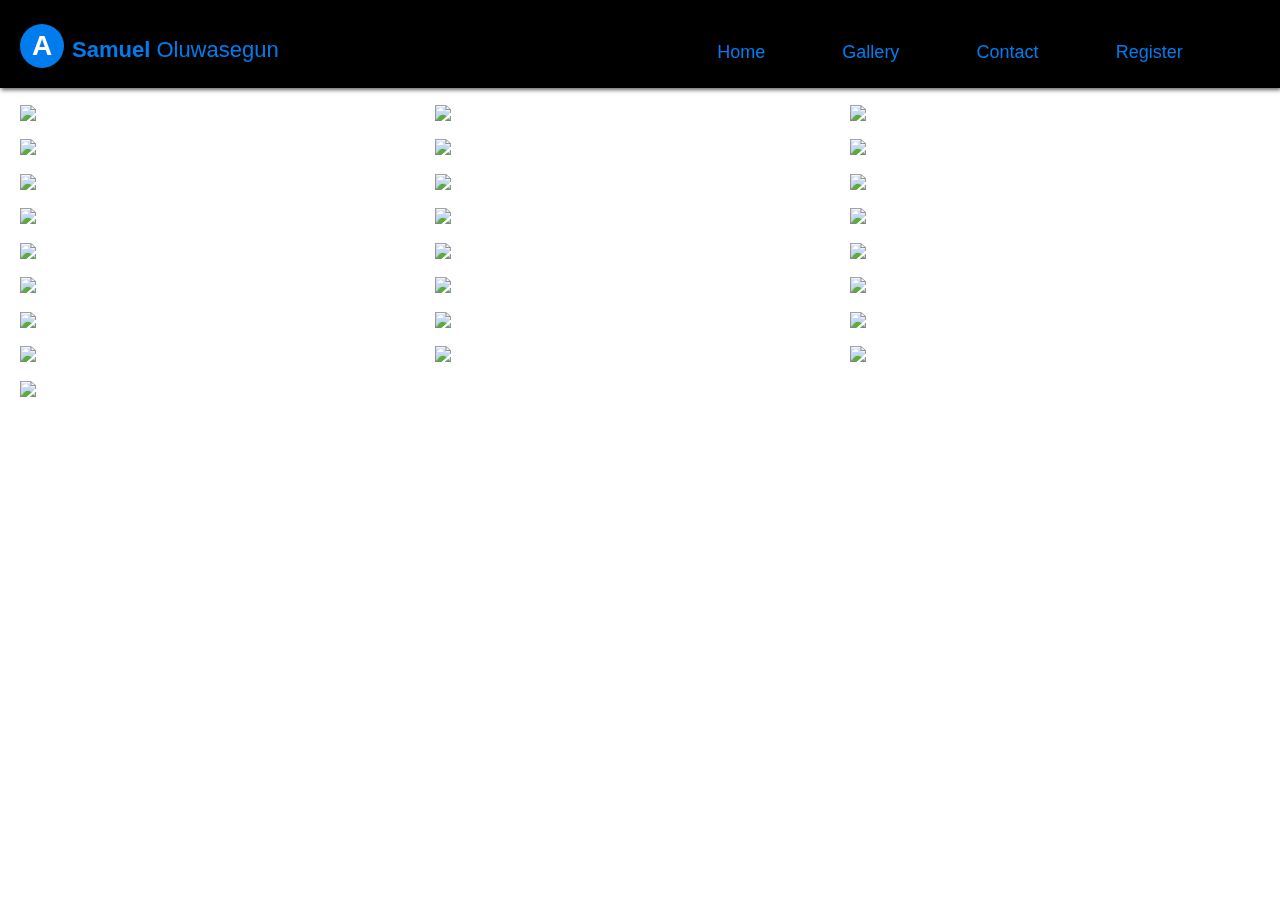
==== gallery.html @ 40f4f449 "adding ass5" ====
<!DOCTYPE html>
<html lang="en">
<head>
    <meta charset="UTF-8">
    <meta name="viewport" content="width=device-width, initial-scale=1.0">
    <link rel="stylesheet" href="assignment5.css" />
    <link
      rel="stylesheet"
      href="https://pro.fontawesome.com/releases/v5.10.0/css/all.css"
      integrity="sha384-AYmEC3Yw5cVb3ZcuHtOA93w35dYTsvhLPVnYs9eStHfGJvOvKxVfELGroGkvsg+p"
      crossorigin="anonymous"
    />
    <title>Document</title>
</head>
<body>
    <header id="site_header" class="header">
        <div class="header-content">
          <!-- Text Logo -->
          <div class="text-logo">
            <a href="assignment5.html">
              <div class="logo-symbol">A</div>
              <div class="logo-text">Samuel <span>Oluwasegun</span></div>
            </a>
          </div>

          <div class="nav">
            <ul class="nav-options">
              <li class="menu-item">
                <a href="assignment5.html">Home</a>
              </li>

              <li class="menu-item">
                <a href="gallery.html">Gallery</a>
              </li>

              <li class="menu-item">
                <a href="contact.html">Contact</a>
              </li>

              <li class="menu-item">
                <a href="register.html">Register</a>
              </li>
            </ul>
          </div>
          <div class="menu-bar">
            <a class="menu-toggle mobile-visible">
              <i class="fa fa-bars"></i>
            </a>
            <ul class="bar-nav">
              <li><a href="assignment5.html">Home</a></li>
              <li><a href="gallery.html">Gallery</a></li>
              <li><a href="contact.html">Contact</a></li>
              <li><a href="register.html">Register</a></li>
            </ul>
          </div>
        </div>
      </header>
    <div class="gallery-main">
        <div>

            <img src="../../Downloads/pexels-allec-gomes-5403482.jpg">
        </div>
        
        <div>

            <img src="../../Downloads/pexels-allec-gomes-5403482.jpg">
        </div>
        
        <div>

            <img src="../../Downloads/pexels-allec-gomes-5403482.jpg">
        </div>
        
        <div>

            <img src="../../Downloads/pexels-allec-gomes-5403482.jpg">
        </div>
        
        <div>

            <img src="../../Downloads/pexels-allec-gomes-5403482.jpg">
        </div>
        
        <div>

            <img src="../../Downloads/pexels-allec-gomes-5403482.jpg">
        </div>
        
        <div>

            <img src="../../Downloads/pexels-allec-gomes-5403482.jpg">
        </div>
        
        <div>

            <img src="../../Downloads/pexels-allec-gomes-5403482.jpg">
        </div>
        
        <div>

            <img src="../../Downloads/pexels-allec-gomes-5403482.jpg">
        </div>
        
        <div>

            <img src="../../Downloads/pexels-allec-gomes-5403482.jpg">
        </div>
        
        <div>

            <img src="../../Downloads/pexels-allec-gomes-5403482.jpg">
        </div>
        
        <div>

            <img src="../../Downloads/pexels-allec-gomes-5403482.jpg">
        </div>
        
        <div>

            <img src="../../Downloads/pexels-allec-gomes-5403482.jpg">
        </div>
        
        <div>

            <img src="../../Downloads/pexels-allec-gomes-5403482.jpg">
        </div>
        
        <div>

            <img src="../../Downloads/pexels-allec-gomes-5403482.jpg">
        </div>
        
        <div>

            <img src="../../Downloads/pexels-allec-gomes-5403482.jpg">
        </div>
        
        <div>

            <img src="../../Downloads/pexels-allec-gomes-5403482.jpg">
        </div>
        
        <div>

            <img src="../../Downloads/pexels-allec-gomes-5403482.jpg">
        </div>
        
        <div>

            <img src="../../Downloads/pexels-allec-gomes-5403482.jpg">
        </div>
        
        <div>

            <img src="../../Downloads/pexels-allec-gomes-5403482.jpg">
        </div>
        
        <div>

            <img src="../../Downloads/pexels-allec-gomes-5403482.jpg">
        </div>
        
        <div>

            <img src="../../Downloads/pexels-allec-gomes-5403482.jpg">
        </div>
        
        <div>

            <img src="../../Downloads/pexels-allec-gomes-5403482.jpg">
        </div>
        
        <div>

            <img src="../../Downloads/pexels-allec-gomes-5403482.jpg">
        </div>
        
        <div>

            <img src="../../Downloads/pexels-allec-gomes-5403482.jpg">
        </div>
        
        <div>

            <img src="../../Downloads/pexels-allec-gomes-5403482.jpg">
        </div>
        
        <div>

            <img src="../../Downloads/pexels-allec-gomes-5403482.jpg">
        </div>
        
        <div>

            <img src="../../Downloads/pexels-allec-gomes-5403482.jpg">
        </div>
        
        <div>

            <img src="../../Downloads/pexels-allec-gomes-5403482.jpg">
        </div>
        
        <div>

            <img src="../../Downloads/pexels-allec-gomes-5403482.jpg">
        </div>
        
        <div>

            <img src="../../Downloads/pexels-allec-gomes-5403482.jpg">
        </div>
        
        <div>

            <img src="../../Downloads/pexels-allec-gomes-5403482.jpg">
        </div>

        <div>

            <img src="../../Downloads/pexels-allec-gomes-5403482.jpg">
        </div>
        
        <div>

            <img src="../../Downloads/pexels-allec-gomes-5403482.jpg">
        </div>
        
        
    </div>
</body>
</html>
---- assignment5.css ----
html,
body,
body div,
span,
object,
iframe,
h1,
h2,
h3,
h4,
h5,
h6,
p,
blockquote,
pre,
abbr,
address,
cite,
code,
del,
dfn,
em,
img,
ins,
kbd,
q,
samp,
small,
strong,
sub,
sup,
var,
b,
i,
dl,
dt,
dd,
ol,
ul,
li,
fieldset,
form,
label,
legend,
table,
caption,
tbody,
tfoot,
thead,
tr,
th,
td,
article,
aside,
figure,
footer,
header,
hgroup,
menu,
nav,
section,
time,
mark,
audio,
video {
  margin: 0;
  padding: 0;
  border: 0;
  box-sizing: border-box;
  outline: 0;
  font-size: 100%;
  vertical-align: baseline;
  background: transparent;
  font-family: "Poppins", Helvetica, sans-serif;
}
body,
p {
  font-family: "Poppins", Helvetica, sans-serif;
  font-size: 14px;
  font-weight: 400;
  font-style: normal;
  line-height: 1.75em;
  color: #666666;
}
ul {
  list-style: none;
}
a {
  text-decoration: none;
  color: black;
}
select option{
  color: #222;
}

.home-page {
  background-color: black;
}

.header-content {
  display: flex;
  width: 100%;
  background-color: black;
  text-align: justify;
  justify-content: space-between;
  padding: 20px 20px 20px 20px;
  margin-bottom: 100px;
  flex-wrap: wrap;
  position: fixed;
  top: 0px;
  z-index: 1;
  box-shadow: 1px 2px 4px;
}
.logo-symbol {
  float: left;
  width: 44px;
  height: 44px;
  line-height: 44px;
  background-color: #007ced;
  border-radius: 100px;
  text-align: center;
  color: #fff;
  font-size: 28px;
  font-weight: 800;
  margin-right: 8px;
  margin-top: 4px;
}
.text-logo {
  width: 50%;
  color: black;
  font-size: 20px;
  justify-content: space-between;
}
.text-logo a {
  display: flex;
  flex-wrap: wrap;
}

.logo-text {
  font-size: 22px;
  line-height: 30px;
  font-weight: 800;
  margin-top: 15px;
  color: #007ced;
}
.logo-text span {
  font-weight: 400;
}
.nav {
  width: 50%;
  position: relative;
  color: #007ced;
  float: right;
}
.nav-options {
  padding-top: 20px;
  float: right;
  color: #007ced;
  justify-content: space-evenly;
  font-size: 18px;
  width: 100%;
  display: flex;
  flex-wrap: wrap;
}
.nav-options a {
  color: #007ced;
  display: flex;
}
.nav-options a:hover {
  color: #fff;
}
.main {
  display: flex;
  width: 100%;
  padding: 0px;
  margin: 0px;
  margin-top: 50px;
  position: relative;
  min-height: 600px;
  height: auto;
  overflow: auto;
}
.content {
 
  width: 40%;
  padding: 20px;
  margin: 0;
  
}
.content-main {
  position: relative;
  overflow: auto;
  height: auto;
  width: 100%;
  padding: 30px;
  margin: 100px 0;
}
.image {
  width: 60%;
  background-image: url(../../Downloads/ales-nesetril-Im7lZjxeLhg-unsplash.jpg);
  background-size: cover;
}
.reg-main{
    position: absolute;
    width: 100%;
}
.con-main{
    position: absolute;
    width: 100%;
    min-height: 800px;
    height: auto;
    background-size: cover;
    background-image: url(../../Downloads/free\ glowing.jpg);


}

.container {
  background-size: cover;
position: absolute  ;
  width: 100%;
  margin: 0;
  background-image: url(../../Downloads/wesson-wang-y0_vFxOHayg-unsplash.jpg);
}

.title {
  text-transform: uppercase;
  display: flex;
  line-height: 50px;
  justify-content: center;
  padding: 170px 0 80px 0;
  width: 100%;
  font-size: 3em;
  color: white;
  text-align: center;
  z-index: 10;
}
.title2 {
  text-transform: uppercase;
  display: flex;
  line-height: 50px;
  justify-content: center;
  width: 100%;
  font-size: 3em;
  padding: 20px 20px;
  color:#007ced;
  text-align: center;
  z-index: 10;
  font-family: "Playfair Display", serif;
}

.form-container {
  display: flex;
  justify-content: center;
  text-align: center;
  color: #fff;
  padding: 20px;

}
textarea {
  height: 100px;
}
form {
  position: relative;
  margin: auto;
  text-align: left;
  color: #fff;
}
.group {
  position: relative;
  margin: 20px 0px;
  color: #fff;
}
.form-input {
  background: none;
  background-color: transparent;
  box-sizing: border-box;
  color: white;
  font-size: 18px;
  padding: 10px 10px 10px 5px;
  display: block;
  width: 100%;
  border: none;
  border-radius: 0;
  border-bottom: 1px solid white;
  margin: 20px 0;
}
.form-input:focus {
  outline: none;
}

input[type="password"] {
  letter-spacing: 0.3em;
}

.form-input-label {
  font-size: 16px;
  font-weight: normal;
  text-transform: capitalize;
  position: absolute;
  top: 20px;
  left: 5px;
}
.gender {
  position: relative;
  padding: 10px 10px 0px 0px;
  top: 13px;
  font-size: 16px;
  font-weight: normal;
}
.submit-button {
  min-width: 165px;
  width: auto;
  padding: 15px;
  letter-spacing: 0.5px;
  line-height: 50px;
  padding: 0 35px 0 35px;
  font-size: 15px;
  border-radius: 25px;
  background-color: white;
  color: #007ced;
  text-transform: uppercase;
  font-family: "Open Sans Condensed";
  font-weight: bolder;
  border: none;
  cursor: pointer;
  margin-top: 12px;
}

.submit-button:hover {
    background-color: #007ced;
    color: white;
    border: 2px solid black;
}
.contact-container {
    text-align: center;
    margin-top: 80px;
}

.contact {
  display: flex;
  text-align: center;
  align-items: center;
  justify-content: center;
}
.contact-main {
  width: auto;
  position: relative;
  height: auto;
  margin-top: 50px;
  padding: 20px;
}
.social {
  display: flex;
  flex-wrap: wrap;
  justify-content: space-evenly;
}
.social a {
  width: 32%;
  padding: 5px;
}
.social i {
  font-size: 30px;
  color: #007ced;
}
.contact-title {
  font-size: 22px;
  font-weight: bold;
  color: white;
  font-family: "Playfair Display", serif;
  overflow: hidden;
}
.contact-subtitle {
  font-size: 18px;
  font-family: "Playfair Display", serif;
  font-style: italic;
  color: #fff;
}
.stack {
  font-size: 22px;
  padding: 10px 0 0 0;
  color: white;
  font-family: "Playfair Display", serif;
}
.content-main p {
  font-size: 20px;
  color: white;
}
.content-main a {
  font-size: 20px;
  color: white;
  text-decoration: #007ced underline;
}
.content-main hr {
  font-size: 20px;
  color: #007ced;
  background-color: #007ced;
  width: 120px;
  float: left;
  border: 1px solid #007ced;
}
.social-media{
  padding: 0;
  margin: 0px;
  
}
.social-media ul{
    display: flex;
    margin: 0px;
    padding: 0px;
    font-size: 40px;
    flex-wrap: wrap;
    width: 100%;
}
.social-media ul li{
  list-style: none;
  padding: 3px;
}
.social-media ul li a{
  position: relative;
  width: 60px;
  height: 60px;
  display: block;
  text-align: center;
  margin: 0 10px;
  border-radius: 50%;
  padding: 6px;
  box-sizing: border-box;
  text-decoration: none;
  box-shadow: inset -9px -9px 18px #ddd, 
  inset 9px 9px 18px #fff;  
  background: linear-gradient(0deg, #ddd, #fff);
  transition: .5s;
}
.social-media ul li a:hover{
  box-shadow: inset -9px -9px 18px #ddd, 
            inset 9px 9px 18px #fff;

}
ul li a .fab{
  width: 100%;
  height: 100%;
  display: block;
  background: linear-gradient(0deg, #fff, #ddd);
  border-radius: 50%;
  line-height: calc(60px - 4px);
  font-size: 24px;
  color: #262626;
  transition: .5s;
}
ul li a .fa{
  width: 100%;
  height: 100%;
  display: block;
  background: #ff0;
  border-radius: 50%;
  line-height: calc(60px - 4px);
  font-size: 24px;
  color: #262626;
  transition: .5s;
}
.social-media .fa-facebook-f:hover{
 
  color: #1877f2;
 
    
    
}

.social-media .fa-linkedin-in:hover{
  
  color: #007bb5;
  
    
}
.social-media .fa-google-plus-g:hover{
  
color: #ea4335;

}
.social-media .fa-github:hover{
color:black ;
    
}
.menu-bar{
  width: 40px;
  height: 40px;
  right: 10px;
  top: 24px;
  padding: 10px;
  color: #007ced;
  position: absolute;
  display: none;

}
.menu-bar i{
  color: #007ced;
  font-size: 25px;
}
.bar-nav{
  margin-right: -30px;
  position: absolute;
  left: -25px;
  display: none;
  
}
.menu-bar:hover .bar-nav{
  display: block;
}
.bar-nav li {
  padding: 10px 0;
  font-size: 18px;
  color: #007ced;
}
.bar-nav li a{
  color: #007ced;
}
.fa-bars{
  color: #007ced;
}
.gallery-main{
  justify-content: center;
  display: grid;
  gap: 3%;
  grid-template-columns: repeat(3,1fr);
  grid-template-rows: auto;
  width: 96%;
  row-gap: 10px;
  height: auto;
  padding: 0 0 0 20px ;
}
.gallery-main img{
  width: 100%;
  height: auto;
  object-fit: cover;
  grid-row: span 2;
  grid-auto-flow: row;
}
@media only screen and (max-width: 750px){
  .nav{
    display: none;
  }
  .menu-bar{
    display: block;
  }
  .image{
    width: 0px;
    display: none;
  }
  .content{
    width: 100%;
  }
}
@media only screen and (max-width: 500px){
  .logo-text{
    display: none;
  }
}
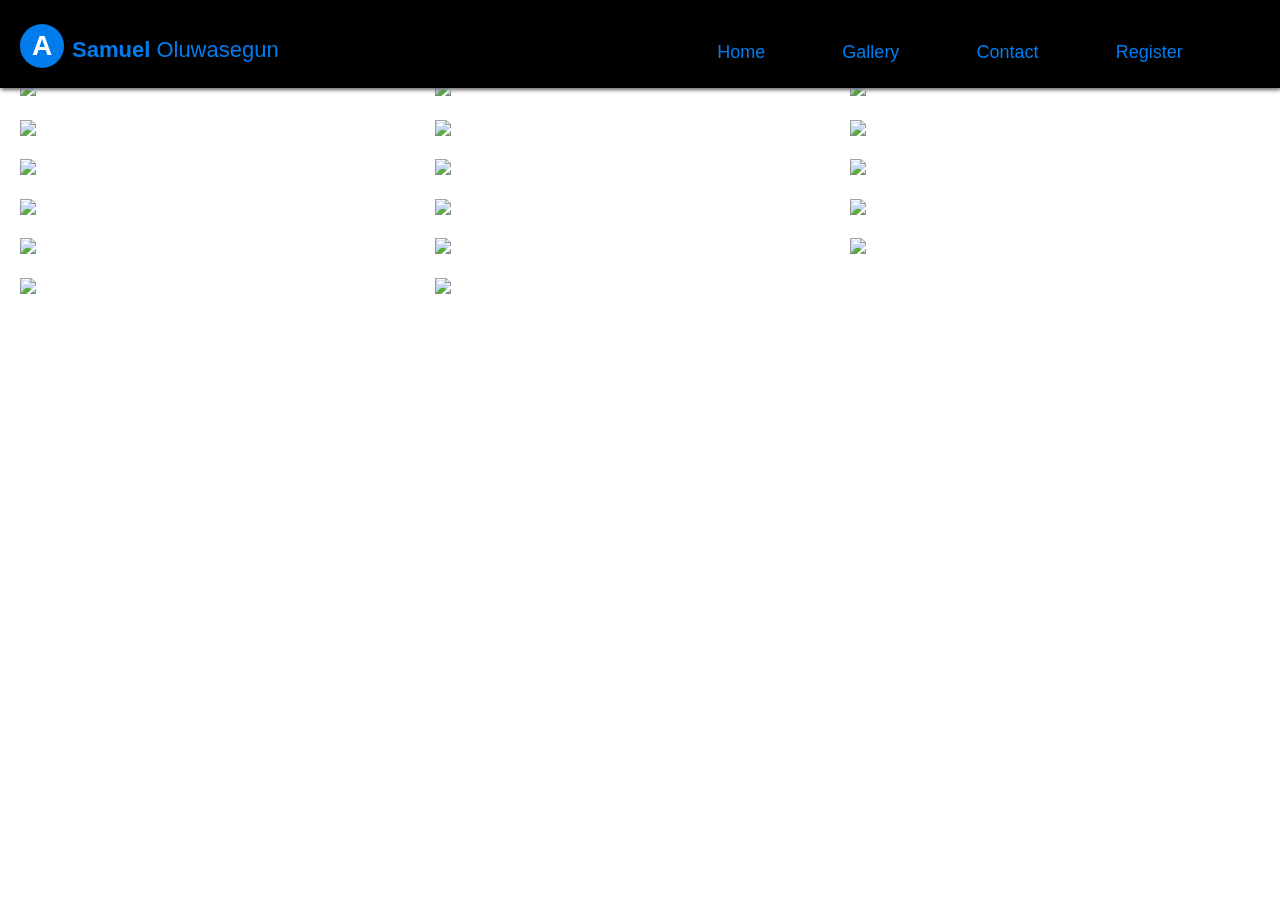
==== commit cf03aa0e: "gallery adding" ====
--- a/gallery.html
+++ b/gallery.html
@@ -1,8 +1,8 @@
 <!DOCTYPE html>
 <html lang="en">
-<head>
-    <meta charset="UTF-8">
-    <meta name="viewport" content="width=device-width, initial-scale=1.0">
+  <head>
+    <meta charset="UTF-8" />
+    <meta name="viewport" content="width=device-width, initial-scale=1.0" />
     <link rel="stylesheet" href="assignment5.css" />
     <link
       rel="stylesheet"
@@ -11,222 +11,304 @@
       crossorigin="anonymous"
     />
     <title>Document</title>
-</head>
-<body>
+  </head>
+  <body>
     <header id="site_header" class="header">
-        <div class="header-content">
-          <!-- Text Logo -->
-          <div class="text-logo">
-            <a href="assignment5.html">
-              <div class="logo-symbol">A</div>
-              <div class="logo-text">Samuel <span>Oluwasegun</span></div>
-            </a>
-          </div>
-
-          <div class="nav">
-            <ul class="nav-options">
-              <li class="menu-item">
-                <a href="assignment5.html">Home</a>
-              </li>
-
-              <li class="menu-item">
-                <a href="gallery.html">Gallery</a>
-              </li>
-
-              <li class="menu-item">
-                <a href="contact.html">Contact</a>
-              </li>
-
-              <li class="menu-item">
-                <a href="register.html">Register</a>
-              </li>
-            </ul>
-          </div>
-          <div class="menu-bar">
-            <a class="menu-toggle mobile-visible">
-              <i class="fa fa-bars"></i>
-            </a>
-            <ul class="bar-nav">
-              <li><a href="assignment5.html">Home</a></li>
-              <li><a href="gallery.html">Gallery</a></li>
-              <li><a href="contact.html">Contact</a></li>
-              <li><a href="register.html">Register</a></li>
-            </ul>
-          </div>
-        </div>
-      </header>
+      <div class="header-content">
+        <!-- Text Logo -->
+        <div class="text-logo">
+          <a href="assignment5.html">
+            <div class="logo-symbol">A</div>
+            <div class="logo-text">Samuel <span>Oluwasegun</span></div>
+          </a>
+        </div>
+
+        <div class="nav">
+          <ul class="nav-options">
+            <li class="menu-item">
+              <a href="assignment5.html">Home</a>
+            </li>
+
+            <li class="menu-item">
+              <a href="gallery.html">Gallery</a>
+            </li>
+
+            <li class="menu-item">
+              <a href="contact.html">Contact</a>
+            </li>
+
+            <li class="menu-item">
+              <a href="register.html">Register</a>
+            </li>
+          </ul>
+        </div>
+        <div class="menu-bar">
+          <a class="menu-toggle mobile-visible">
+            <i class="fa fa-bars"></i>
+          </a>
+          <ul class="bar-nav">
+            <li><a href="assignment5.html">Home</a></li>
+            <li><a href="gallery.html">Gallery</a></li>
+            <li><a href="contact.html">Contact</a></li>
+            <li><a href="register.html">Register</a></li>
+          </ul>
+        </div>
+      </div>
+    </header>
     <div class="gallery-main">
-        <div>
-
-            <img src="../../Downloads/pexels-allec-gomes-5403482.jpg">
-        </div>
-        
-        <div>
-
-            <img src="../../Downloads/pexels-allec-gomes-5403482.jpg">
-        </div>
-        
-        <div>
-
-            <img src="../../Downloads/pexels-allec-gomes-5403482.jpg">
-        </div>
-        
-        <div>
-
-            <img src="../../Downloads/pexels-allec-gomes-5403482.jpg">
-        </div>
-        
-        <div>
-
-            <img src="../../Downloads/pexels-allec-gomes-5403482.jpg">
-        </div>
-        
-        <div>
-
-            <img src="../../Downloads/pexels-allec-gomes-5403482.jpg">
-        </div>
-        
-        <div>
-
-            <img src="../../Downloads/pexels-allec-gomes-5403482.jpg">
-        </div>
-        
-        <div>
-
-            <img src="../../Downloads/pexels-allec-gomes-5403482.jpg">
-        </div>
-        
-        <div>
-
-            <img src="../../Downloads/pexels-allec-gomes-5403482.jpg">
-        </div>
-        
-        <div>
-
-            <img src="../../Downloads/pexels-allec-gomes-5403482.jpg">
-        </div>
-        
-        <div>
-
-            <img src="../../Downloads/pexels-allec-gomes-5403482.jpg">
-        </div>
-        
-        <div>
-
-            <img src="../../Downloads/pexels-allec-gomes-5403482.jpg">
-        </div>
-        
-        <div>
-
-            <img src="../../Downloads/pexels-allec-gomes-5403482.jpg">
-        </div>
-        
-        <div>
-
-            <img src="../../Downloads/pexels-allec-gomes-5403482.jpg">
-        </div>
-        
-        <div>
-
-            <img src="../../Downloads/pexels-allec-gomes-5403482.jpg">
-        </div>
-        
-        <div>
-
-            <img src="../../Downloads/pexels-allec-gomes-5403482.jpg">
-        </div>
-        
-        <div>
-
-            <img src="../../Downloads/pexels-allec-gomes-5403482.jpg">
-        </div>
-        
-        <div>
-
-            <img src="../../Downloads/pexels-allec-gomes-5403482.jpg">
-        </div>
-        
-        <div>
-
-            <img src="../../Downloads/pexels-allec-gomes-5403482.jpg">
-        </div>
-        
-        <div>
-
-            <img src="../../Downloads/pexels-allec-gomes-5403482.jpg">
-        </div>
-        
-        <div>
-
-            <img src="../../Downloads/pexels-allec-gomes-5403482.jpg">
-        </div>
-        
-        <div>
-
-            <img src="../../Downloads/pexels-allec-gomes-5403482.jpg">
-        </div>
-        
-        <div>
-
-            <img src="../../Downloads/pexels-allec-gomes-5403482.jpg">
-        </div>
-        
-        <div>
-
-            <img src="../../Downloads/pexels-allec-gomes-5403482.jpg">
-        </div>
-        
-        <div>
-
-            <img src="../../Downloads/pexels-allec-gomes-5403482.jpg">
-        </div>
-        
-        <div>
-
-            <img src="../../Downloads/pexels-allec-gomes-5403482.jpg">
-        </div>
-        
-        <div>
-
-            <img src="../../Downloads/pexels-allec-gomes-5403482.jpg">
-        </div>
-        
-        <div>
-
-            <img src="../../Downloads/pexels-allec-gomes-5403482.jpg">
-        </div>
-        
-        <div>
-
-            <img src="../../Downloads/pexels-allec-gomes-5403482.jpg">
-        </div>
-        
-        <div>
-
-            <img src="../../Downloads/pexels-allec-gomes-5403482.jpg">
-        </div>
-        
-        <div>
-
-            <img src="../../Downloads/pexels-allec-gomes-5403482.jpg">
-        </div>
-        
-        <div>
-
-            <img src="../../Downloads/pexels-allec-gomes-5403482.jpg">
-        </div>
-
-        <div>
-
-            <img src="../../Downloads/pexels-allec-gomes-5403482.jpg">
-        </div>
-        
-        <div>
-
-            <img src="../../Downloads/pexels-allec-gomes-5403482.jpg">
-        </div>
-        
-        
+      <div class="image-container">
+        <img
+          src="https://images.pexels.com/photos/3369537/pexels-photo-3369537.jpeg?auto=compress&cs=tinysrgb&dpr=1&w=500"
+        />
+        <div class="details">
+          <span>Orange</span> <i class="fa fa-heart"></i>
+          <i class="fa fa-download"></i>
+          <i class="fa fa-plus"></i>
+        </div>
+      </div>
+
+      <div class="image-container">
+        <img
+          src="https://images.pexels.com/photos/4467127/pexels-photo-4467127.jpeg?auto=compress&cs=tinysrgb&dpr=2&h=650&w=940"
+        />
+        <div class="details">
+          <span>Orange</span>
+          <i class="fa fa-heart"></i>
+          <i class="fa fa-download"></i>
+          <i class="fa fa-plus"></i>
+        </div>
+      </div>
+
+      <div class="image-container">
+        <img
+          src="https://images.pexels.com/photos/4725716/pexels-photo-4725716.jpeg?auto=compress&cs=tinysrgb&dpr=2&h=650&w=940"
+        />
+        <div class="details">
+          <span>Orange</span> <i class="fa fa-heart"></i>
+          <i class="fa fa-download"></i>
+          <i class="fa fa-plus"></i>
+        </div>
+      </div>
+
+      <div class="image-container">
+        <img
+          src="https://images.pexels.com/photos/3585648/pexels-photo-3585648.jpeg?auto=compress&cs=tinysrgb&dpr=2&h=650&w=940"
+        />
+        <div class="details">
+          <span>Orange</span> <i class="fa fa-heart"></i>
+          <i class="fa fa-download"></i>
+          <i class="fa fa-plus"></i>
+        </div>
+      </div>
+
+      <div class="image-container">
+        <img
+          src="https://images.pexels.com/photos/4386355/pexels-photo-4386355.jpeg?auto=compress&cs=tinysrgb&dpr=2&h=650&w=940"
+        />
+        <div class="details">
+          <span>Orange</span> <i class="fa fa-heart"></i>
+          <i class="fa fa-download"></i>
+          <i class="fa fa-plus"></i>
+        </div>
+      </div>
+
+      <div class="image-container">
+        <img
+          src="https://images.pexels.com/photos/1691924/pexels-photo-1691924.jpeg?auto=compress&cs=tinysrgb&dpr=1&w=500"
+        />
+        <div class="details">
+          <span>Orange</span> <i class="fa fa-heart"></i>
+          <i class="fa fa-download"></i>
+          <i class="fa fa-plus"></i>
+        </div>
+      </div>
+
+      <div class="image-container">
+        <img
+          src="https://images.pexels.com/photos/2188870/pexels-photo-2188870.png?auto=compress&cs=tinysrgb&dpr=1&w=500"
+        />
+        <div class="details">
+          <span>Orange</span> <i class="fa fa-heart"></i>
+          <i class="fa fa-download"></i>
+          <i class="fa fa-plus"></i>
+        </div>
+      </div>
+
+      <div class="image-container">
+        <img
+          src="https://images.pexels.com/photos/5274440/pexels-photo-5274440.jpeg?auto=compress&cs=tinysrgb&dpr=1&w=500"
+        />
+        <div class="details">
+          <span>Orange</span> <i class="fa fa-heart"></i>
+          <i class="fa fa-download"></i>
+          <i class="fa fa-plus"></i>
+        </div>
+      </div>
+
+      <div class="image-container">
+        <img
+          src="https://images.pexels.com/photos/4817118/pexels-photo-4817118.jpeg?auto=compress&cs=tinysrgb&dpr=1&w=500"
+        />
+        <div class="details">
+          <span>Orange</span> <i class="fa fa-heart"></i>
+          <i class="fa fa-download"></i>
+          <i class="fa fa-plus"></i>
+        </div>
+      </div>
+
+      <div class="image-container">
+        <img
+          src="https://images.pexels.com/photos/5202026/pexels-photo-5202026.jpeg?auto=compress&cs=tinysrgb&dpr=1&w=500"
+        />
+        <div class="details">
+          <span>Orange</span> <i class="fa fa-heart"></i>
+          <i class="fa fa-download"></i>
+          <i class="fa fa-plus"></i>
+        </div>
+      </div>
+
+      <div class="image-container">
+        <img
+          src="https://images.pexels.com/photos/4073072/pexels-photo-4073072.jpeg?auto=compress&cs=tinysrgb&dpr=1&w=500"
+        />
+        <div class="details">
+          <span>Orange</span> <i class="fa fa-heart"></i>
+          <i class="fa fa-download"></i>
+          <i class="fa fa-plus"></i>
+        </div>
+      </div>
+
+      <div class="image-container">
+        <img
+          src="https://images.pexels.com/photos/3464543/pexels-photo-3464543.jpeg?auto=compress&cs=tinysrgb&dpr=1&w=500"
+        />
+        <div class="details">
+          <span>Orange</span> <i class="fa fa-heart"></i>
+          <i class="fa fa-download"></i>
+          <i class="fa fa-plus"></i>
+        </div>
+      </div>
+
+      <div class="image-container">
+        <img
+          src="https://images.pexels.com/photos/4073072/pexels-photo-4073072.jpeg?auto=compress&cs=tinysrgb&dpr=1&w=500"
+        />
+        <div class="details">
+          <span>Orange</span> <i class="fa fa-heart"></i>
+          <i class="fa fa-download"></i>
+          <i class="fa fa-plus"></i>
+        </div>
+      </div>
+
+      <div class="image-container">
+        <img
+          src="https://images.pexels.com/photos/5419093/pexels-photo-5419093.jpeg?auto=compress&cs=tinysrgb&dpr=1&w=500"
+        />
+        <div class="details">
+          <span>Orange</span> <i class="fa fa-heart"></i>
+          <i class="fa fa-download"></i>
+          <i class="fa fa-plus"></i>
+        </div>
+      </div>
+
+      <div class="image-container">
+        <img
+          src="https://images.pexels.com/photos/5085245/pexels-photo-5085245.jpeg?auto=compress&cs=tinysrgb&dpr=1&w=500"
+        />
+        <div class="details">
+          <span>Orange</span> <i class="fa fa-heart"></i>
+          <i class="fa fa-download"></i>
+          <i class="fa fa-plus"></i>
+        </div>
+      </div>
+
+      <div class="image-container">
+        <img
+          src="https://images.pexels.com/photos/4538783/pexels-photo-4538783.jpeg?auto=compress&cs=tinysrgb&dpr=1&w=500"
+        />
+        <div class="details">
+          <span>Orange</span> <i class="fa fa-heart"></i>
+          <i class="fa fa-download"></i>
+          <i class="fa fa-plus"></i>
+        </div>
+      </div>
+
+      <div class="image-container">
+        <img
+          src="https://images.pexels.com/photos/5381386/pexels-photo-5381386.jpeg?auto=compress&cs=tinysrgb&dpr=1&w=500"
+        />
+        <div class="details">
+          <span>Orange</span> <i class="fa fa-heart"></i>
+          <i class="fa fa-download"></i>
+          <i class="fa fa-plus"></i>
+        </div>
+      </div>
+
+      <div class="image-container">
+        <img
+          src="https://images.pexels.com/photos/3916019/pexels-photo-3916019.jpeg?auto=compress&cs=tinysrgb&dpr=1&w=500"
+        />
+        <div class="details">
+          <span>Orange</span> <i class="fa fa-heart"></i>
+          <i class="fa fa-download"></i>
+          <i class="fa fa-plus"></i>
+        </div>
+      </div>
+
+      <div class="image-container">
+        <img
+          src="https://images.pexels.com/photos/5429051/pexels-photo-5429051.png?auto=compress&cs=tinysrgb&dpr=1&w=500"
+        />
+        <div class="details">
+          <span>Orange</span> <i class="fa fa-heart"></i>
+          <i class="fa fa-download"></i>
+          <i class="fa fa-plus"></i>
+        </div>
+      </div>
+
+      <div class="image-container">
+        <img
+          src="https://images.pexels.com/photos/4392858/pexels-photo-4392858.jpeg?auto=compress&cs=tinysrgb&dpr=1&w=500"
+        />
+        <div class="details">
+          <span>Orange</span> <i class="fa fa-heart"></i>
+          <i class="fa fa-download"></i>
+          <i class="fa fa-plus"></i>
+        </div>
+      </div>
+
+      <div class="image-container">
+        <img
+          src="https://images.pexels.com/photos/5255999/pexels-photo-5255999.jpeg?auto=compress&cs=tinysrgb&dpr=1&w=500"
+        />
+        <div class="details">
+          <span>Orange</span> <i class="fa fa-heart"></i>
+          <i class="fa fa-download"></i>
+          <i class="fa fa-plus"></i>
+        </div>
+      </div>
+
+      <div class="image-container">
+        <img
+          src="https://images.pexels.com/photos/1070901/pexels-photo-1070901.jpeg?auto=compress&cs=tinysrgb&dpr=1&w=500"
+        />
+        <div class="details">
+          <span>Orange</span> <i class="fa fa-heart"></i>
+          <i class="fa fa-download"></i>
+          <i class="fa fa-plus"></i>
+        </div>
+      </div>
+
+      <div class="image-container">
+        <img
+          src="https://images.pexels.com/photos/4195590/pexels-photo-4195590.jpeg?auto=compress&cs=tinysrgb&dpr=1&w=500"
+        />
+        <div class="details">
+          <span>Orange</span> <i class="fa fa-heart"></i>
+          <i class="fa fa-download"></i>
+          <i class="fa fa-plus"></i>
+        </div>
+      </div>
     </div>
-</body>
-</html>+  </body>
+</html>
--- a/assignment5.css
+++ b/assignment5.css
@@ -525,7 +525,7 @@
   grid-template-columns: repeat(3,1fr);
   grid-template-rows: auto;
   width: 96%;
-  row-gap: 10px;
+  row-gap: 15px;
   height: auto;
   padding: 0 0 0 20px ;
 }
@@ -535,7 +535,53 @@
   object-fit: cover;
   grid-row: span 2;
   grid-auto-flow: row;
-}
+
+}
+.image-container:hover img{
+  opacity: 0.3;
+}
+.image-container:hover .details{
+  display: block;
+}
+.gallery-main div{
+  width: auto;
+  height: auto;
+  position: relative;
+}
+.details{
+  width: 100%;
+  padding: 20px;
+  color: #262626;
+  background: transparent;
+  z-index: 10;
+  font-size: 20px;
+  margin-top: -80px;
+  display: none ;
+
+}
+.details .fa-heart{
+  color: #262626;
+  font-size: 20px;
+  width: 20%;
+  padding: 10px;
+}
+.details .fa-download{
+  color: #262626;
+  font-size: 20px;
+  width: 20%;
+  padding: 10px;
+}
+.details .fa-plus{
+  color: #262626;
+  font-size: 20px;
+  width: 20%;
+  padding: 10px;
+}
+.details span{
+  width: 40%;
+  padding: 10px;
+}
+
 @media only screen and (max-width: 750px){
   .nav{
     display: none;
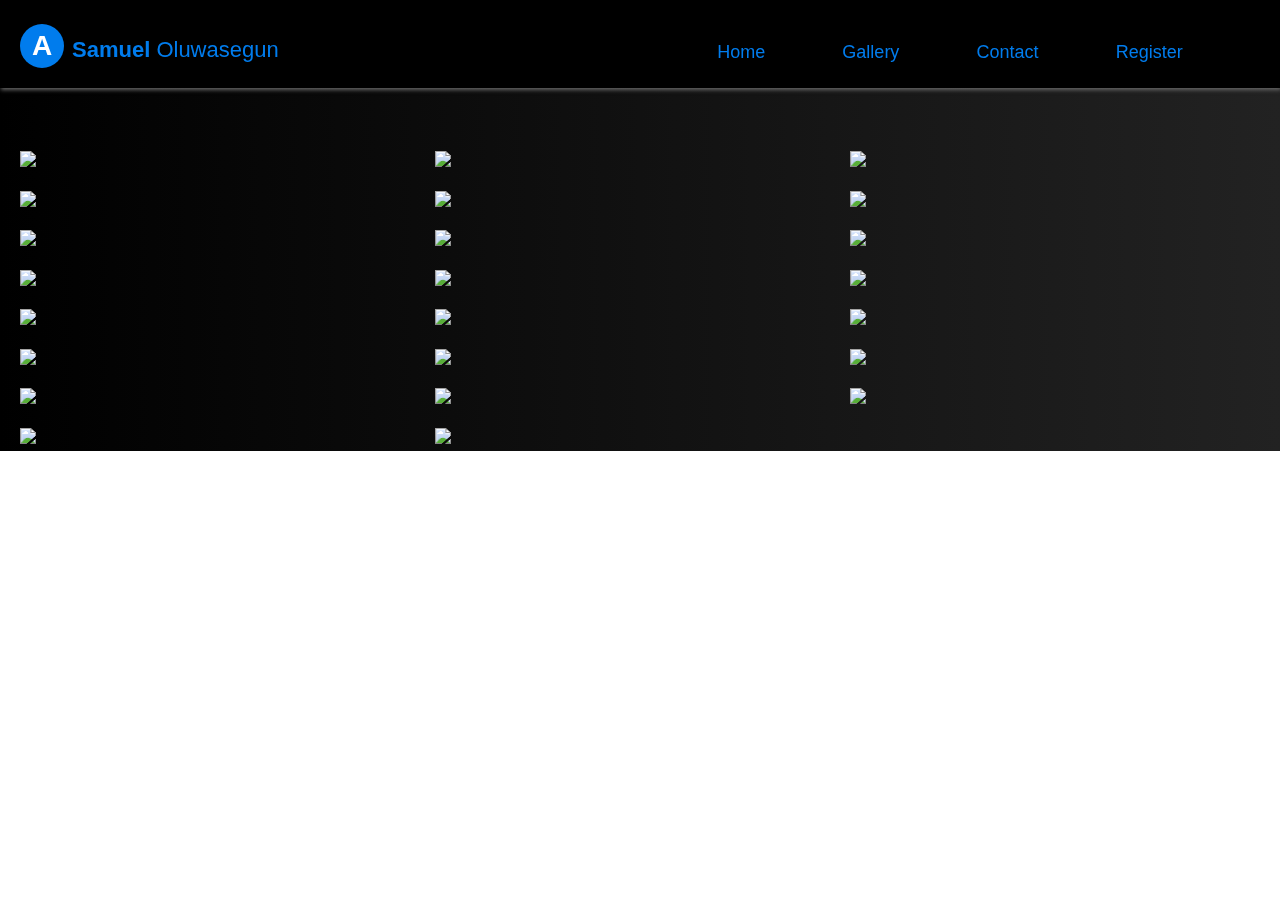
==== commit 6baa4edc: "gallery adding" ====
--- a/gallery.html
+++ b/gallery.html
@@ -13,6 +13,7 @@
     <title>Document</title>
   </head>
   <body>
+    <div class="gallery-page">
     <header id="site_header" class="header">
       <div class="header-content">
         <!-- Text Logo -->
@@ -310,5 +311,6 @@
         </div>
       </div>
     </div>
+  </div>
   </body>
 </html>
--- a/assignment5.css
+++ b/assignment5.css
@@ -197,8 +197,9 @@
 }
 .image {
   width: 60%;
-  background-image: url(../../Downloads/ales-nesetril-Im7lZjxeLhg-unsplash.jpg);
+  background-image: url("https://i0.wp.com/edusimba.com/wp-content/uploads/2019/12/ales-nesetril-Im7lZjxeLhg-unsplash-scaled.jpg?ssl=1");
   background-size: cover;
+  
 }
 .reg-main{
     position: absolute;
@@ -210,7 +211,7 @@
     min-height: 800px;
     height: auto;
     background-size: cover;
-    background-image: url(../../Downloads/free\ glowing.jpg);
+    background-image: url("https://encrypted-tbn0.gstatic.com/images?q=tbn%3AANd9GcQlkk9MRq29LD8RKL6-Yf2DSkZHlKa2nKNoNA&usqp=CAU");
 
 
 }
@@ -220,7 +221,7 @@
 position: absolute  ;
   width: 100%;
   margin: 0;
-  background-image: url(../../Downloads/wesson-wang-y0_vFxOHayg-unsplash.jpg);
+  background-image: url("https://www.bitcity.it/immagini/2020/02/wesson-wang-y0-vfxohayg-unsplash-1.jpg");
 }
 
 .title {
@@ -518,6 +519,12 @@
 .fa-bars{
   color: #007ced;
 }
+.gallery-page{
+  background-image: linear-gradient(to right, black, #222);
+  position: absolute;
+  width: 100%;
+  height: auto;
+}
 .gallery-main{
   justify-content: center;
   display: grid;
@@ -525,16 +532,16 @@
   grid-template-columns: repeat(3,1fr);
   grid-template-rows: auto;
   width: 96%;
+  object-fit: cover;
   row-gap: 15px;
   height: auto;
   padding: 0 0 0 20px ;
+  margin-top: 150px;
 }
 .gallery-main img{
   width: 100%;
   height: auto;
-  object-fit: cover;
-  grid-row: span 2;
-  grid-auto-flow: row;
+  object-fit: cover;  
 
 }
 .image-container:hover img{
@@ -551,7 +558,7 @@
 .details{
   width: 100%;
   padding: 20px;
-  color: #262626;
+  color: #fff;
   background: transparent;
   z-index: 10;
   font-size: 20px;
@@ -560,19 +567,19 @@
 
 }
 .details .fa-heart{
-  color: #262626;
+  color: #fff;
   font-size: 20px;
   width: 20%;
   padding: 10px;
 }
 .details .fa-download{
-  color: #262626;
+  color: #fff;
   font-size: 20px;
   width: 20%;
   padding: 10px;
 }
 .details .fa-plus{
-  color: #262626;
+  color: #fff;
   font-size: 20px;
   width: 20%;
   padding: 10px;
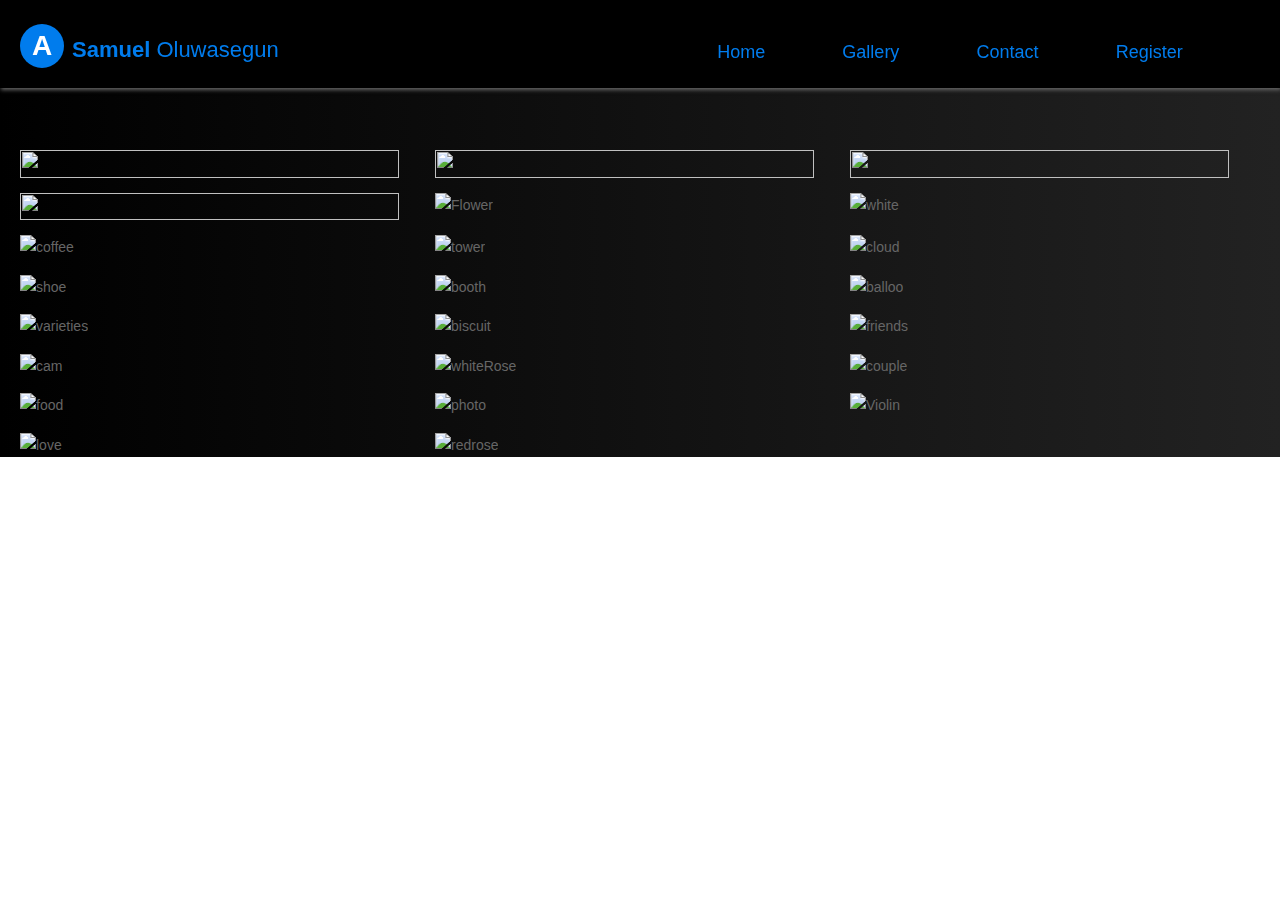
==== commit 9398346d: "gallery adding" ====
--- a/gallery.html
+++ b/gallery.html
@@ -59,253 +59,272 @@
     <div class="gallery-main">
       <div class="image-container">
         <img
-          src="https://images.pexels.com/photos/3369537/pexels-photo-3369537.jpeg?auto=compress&cs=tinysrgb&dpr=1&w=500"
-        />
-        <div class="details">
-          <span>Orange</span> <i class="fa fa-heart"></i>
-          <i class="fa fa-download"></i>
-          <i class="fa fa-plus"></i>
-        </div>
-      </div>
-
+        src="https://images.pexels.com/photos/3369537/pexels-photo-3369537.jpeg?auto=compress&cs=tinysrgb&dpr=1&w=500"
+        />
+        <div class="details">
+          <span>Architeture</span> <i class="fa fa-heart"></i>
+          <i class="fa fa-download"></i>
+          <i class="fa fa-plus"></i>
+        </div>
+      </div>
+      
+      <div class="image-container">
+        <img
+          src="https://images.pexels.com/photos/4073072/pexels-photo-4073072.jpeg?auto=compress&cs=tinysrgb&dpr=1&w=500"
+        />
+        <div class="details">
+          <span>Camera</span> <i class="fa fa-heart"></i>
+          <i class="fa fa-download"></i>
+          <i class="fa fa-plus"></i>
+        </div>
+      </div>  
       <div class="image-container">
         <img
           src="https://images.pexels.com/photos/4467127/pexels-photo-4467127.jpeg?auto=compress&cs=tinysrgb&dpr=2&h=650&w=940"
         />
         <div class="details">
-          <span>Orange</span>
+          <span>Rose</span>
           <i class="fa fa-heart"></i>
           <i class="fa fa-download"></i>
           <i class="fa fa-plus"></i>
         </div>
       </div>
-
-      <div class="image-container">
-        <img
-          src="https://images.pexels.com/photos/4725716/pexels-photo-4725716.jpeg?auto=compress&cs=tinysrgb&dpr=2&h=650&w=940"
-        />
-        <div class="details">
-          <span>Orange</span> <i class="fa fa-heart"></i>
-          <i class="fa fa-download"></i>
-          <i class="fa fa-plus"></i>
-        </div>
-      </div>
-
-      <div class="image-container">
-        <img
+      
+      <div class="image-container">
+        <img
+        src="https://images.pexels.com/photos/4725716/pexels-photo-4725716.jpeg?auto=compress&cs=tinysrgb&dpr=2&h=650&w=940"
+        />
+        <div class="details">
+          <span>Ice-Cream</span> <i class="fa fa-heart"></i>
+          <i class="fa fa-download"></i>
+          <i class="fa fa-plus"></i>
+        </div>
+      </div>
+
+      <div class="image-container">
+        <img
+        alt="Flower"
           src="https://images.pexels.com/photos/3585648/pexels-photo-3585648.jpeg?auto=compress&cs=tinysrgb&dpr=2&h=650&w=940"
         />
         <div class="details">
-          <span>Orange</span> <i class="fa fa-heart"></i>
-          <i class="fa fa-download"></i>
-          <i class="fa fa-plus"></i>
-        </div>
-      </div>
-
-      <div class="image-container">
-        <img
+          <span>Flower</span> <i class="fa fa-heart"></i>
+          <i class="fa fa-download"></i>
+          <i class="fa fa-plus"></i>
+        </div>
+      </div>
+
+      <div class="image-container">
+        <img
+        alt="white"
           src="https://images.pexels.com/photos/4386355/pexels-photo-4386355.jpeg?auto=compress&cs=tinysrgb&dpr=2&h=650&w=940"
         />
         <div class="details">
-          <span>Orange</span> <i class="fa fa-heart"></i>
-          <i class="fa fa-download"></i>
-          <i class="fa fa-plus"></i>
-        </div>
-      </div>
-
-      <div class="image-container">
-        <img
+          <span>White</span> <i class="fa fa-heart"></i>
+          <i class="fa fa-download"></i>
+          <i class="fa fa-plus"></i>
+        </div>
+      </div>
+
+      <div class="image-container">
+        <img
+        alt="coffee"
           src="https://images.pexels.com/photos/1691924/pexels-photo-1691924.jpeg?auto=compress&cs=tinysrgb&dpr=1&w=500"
         />
         <div class="details">
-          <span>Orange</span> <i class="fa fa-heart"></i>
-          <i class="fa fa-download"></i>
-          <i class="fa fa-plus"></i>
-        </div>
-      </div>
-
-      <div class="image-container">
-        <img
+          <span>Coffee</span> <i class="fa fa-heart"></i>
+          <i class="fa fa-download"></i>
+          <i class="fa fa-plus"></i>
+        </div>
+      </div>
+
+      <div class="image-container">
+        <img
+        alt="tower"
           src="https://images.pexels.com/photos/2188870/pexels-photo-2188870.png?auto=compress&cs=tinysrgb&dpr=1&w=500"
         />
         <div class="details">
-          <span>Orange</span> <i class="fa fa-heart"></i>
-          <i class="fa fa-download"></i>
-          <i class="fa fa-plus"></i>
-        </div>
-      </div>
-
-      <div class="image-container">
-        <img
+          <span>Tower</span> <i class="fa fa-heart"></i>
+          <i class="fa fa-download"></i>
+          <i class="fa fa-plus"></i>
+        </div>
+      </div>
+
+      <div class="image-container">
+        <img
+        alt="cloud"
           src="https://images.pexels.com/photos/5274440/pexels-photo-5274440.jpeg?auto=compress&cs=tinysrgb&dpr=1&w=500"
         />
         <div class="details">
-          <span>Orange</span> <i class="fa fa-heart"></i>
-          <i class="fa fa-download"></i>
-          <i class="fa fa-plus"></i>
-        </div>
-      </div>
-
-      <div class="image-container">
-        <img
+          <span>cloud</span> <i class="fa fa-heart"></i>
+          <i class="fa fa-download"></i>
+          <i class="fa fa-plus"></i>
+        </div>
+      </div>
+
+      <div class="image-container">
+        <img
+        alt="shoe"
           src="https://images.pexels.com/photos/4817118/pexels-photo-4817118.jpeg?auto=compress&cs=tinysrgb&dpr=1&w=500"
         />
         <div class="details">
-          <span>Orange</span> <i class="fa fa-heart"></i>
-          <i class="fa fa-download"></i>
-          <i class="fa fa-plus"></i>
-        </div>
-      </div>
-
-      <div class="image-container">
-        <img
+          <span>Shoe</span> <i class="fa fa-heart"></i>
+          <i class="fa fa-download"></i>
+          <i class="fa fa-plus"></i>
+        </div>
+      </div>
+
+      <div class="image-container">
+        <img
+        alt="booth"
           src="https://images.pexels.com/photos/5202026/pexels-photo-5202026.jpeg?auto=compress&cs=tinysrgb&dpr=1&w=500"
         />
         <div class="details">
-          <span>Orange</span> <i class="fa fa-heart"></i>
-          <i class="fa fa-download"></i>
-          <i class="fa fa-plus"></i>
-        </div>
-      </div>
-
-      <div class="image-container">
-        <img
+          <span>Booth</span> <i class="fa fa-heart"></i>
+          <i class="fa fa-download"></i>
+          <i class="fa fa-plus"></i>
+        </div>
+      </div>
+
+
+      <div class="image-container">
+        <img
+        alt="balloo"
+          src="https://images.pexels.com/photos/3464543/pexels-photo-3464543.jpeg?auto=compress&cs=tinysrgb&dpr=1&w=500"
+        />
+        <div class="details">
+          <span>Balloo</span> <i class="fa fa-heart"></i>
+          <i class="fa fa-download"></i>
+          <i class="fa fa-plus"></i>
+        </div>
+      </div>
+
+      <div class="image-container">
+        <img
+        alt="varieties"
           src="https://images.pexels.com/photos/4073072/pexels-photo-4073072.jpeg?auto=compress&cs=tinysrgb&dpr=1&w=500"
         />
         <div class="details">
-          <span>Orange</span> <i class="fa fa-heart"></i>
-          <i class="fa fa-download"></i>
-          <i class="fa fa-plus"></i>
-        </div>
-      </div>
-
-      <div class="image-container">
-        <img
-          src="https://images.pexels.com/photos/3464543/pexels-photo-3464543.jpeg?auto=compress&cs=tinysrgb&dpr=1&w=500"
-        />
-        <div class="details">
-          <span>Orange</span> <i class="fa fa-heart"></i>
-          <i class="fa fa-download"></i>
-          <i class="fa fa-plus"></i>
-        </div>
-      </div>
-
-      <div class="image-container">
-        <img
-          src="https://images.pexels.com/photos/4073072/pexels-photo-4073072.jpeg?auto=compress&cs=tinysrgb&dpr=1&w=500"
-        />
-        <div class="details">
-          <span>Orange</span> <i class="fa fa-heart"></i>
-          <i class="fa fa-download"></i>
-          <i class="fa fa-plus"></i>
-        </div>
-      </div>
-
-      <div class="image-container">
-        <img
+          <span>Varieties</span> <i class="fa fa-heart"></i>
+          <i class="fa fa-download"></i>
+          <i class="fa fa-plus"></i>
+        </div>
+      </div>
+
+      <div class="image-container">
+        <img
+        alt="biscuit"
           src="https://images.pexels.com/photos/5419093/pexels-photo-5419093.jpeg?auto=compress&cs=tinysrgb&dpr=1&w=500"
         />
         <div class="details">
-          <span>Orange</span> <i class="fa fa-heart"></i>
-          <i class="fa fa-download"></i>
-          <i class="fa fa-plus"></i>
-        </div>
-      </div>
-
-      <div class="image-container">
-        <img
+          <span>Buscuit</span> <i class="fa fa-heart"></i>
+          <i class="fa fa-download"></i>
+          <i class="fa fa-plus"></i>
+        </div>
+      </div>
+
+      <div class="image-container">
+        <img
+        alt="friends"
           src="https://images.pexels.com/photos/5085245/pexels-photo-5085245.jpeg?auto=compress&cs=tinysrgb&dpr=1&w=500"
         />
         <div class="details">
-          <span>Orange</span> <i class="fa fa-heart"></i>
-          <i class="fa fa-download"></i>
-          <i class="fa fa-plus"></i>
-        </div>
-      </div>
-
-      <div class="image-container">
-        <img
+          <span>Friends</span> <i class="fa fa-heart"></i>
+          <i class="fa fa-download"></i>
+          <i class="fa fa-plus"></i>
+        </div>
+      </div>
+
+      <div class="image-container">
+        <img
+        alt="cam"
           src="https://images.pexels.com/photos/4538783/pexels-photo-4538783.jpeg?auto=compress&cs=tinysrgb&dpr=1&w=500"
         />
         <div class="details">
-          <span>Orange</span> <i class="fa fa-heart"></i>
-          <i class="fa fa-download"></i>
-          <i class="fa fa-plus"></i>
-        </div>
-      </div>
-
-      <div class="image-container">
-        <img
+          <span>Camera2</span> <i class="fa fa-heart"></i>
+          <i class="fa fa-download"></i>
+          <i class="fa fa-plus"></i>
+        </div>
+      </div>
+
+      <div class="image-container">
+        <img
+        alt="whiteRose"
           src="https://images.pexels.com/photos/5381386/pexels-photo-5381386.jpeg?auto=compress&cs=tinysrgb&dpr=1&w=500"
         />
         <div class="details">
-          <span>Orange</span> <i class="fa fa-heart"></i>
-          <i class="fa fa-download"></i>
-          <i class="fa fa-plus"></i>
-        </div>
-      </div>
-
-      <div class="image-container">
-        <img
+          <span>White Rose</span> <i class="fa fa-heart"></i>
+          <i class="fa fa-download"></i>
+          <i class="fa fa-plus"></i>
+        </div>
+      </div>
+
+      <div class="image-container">
+        <img
+        alt="couple"
           src="https://images.pexels.com/photos/3916019/pexels-photo-3916019.jpeg?auto=compress&cs=tinysrgb&dpr=1&w=500"
         />
         <div class="details">
-          <span>Orange</span> <i class="fa fa-heart"></i>
-          <i class="fa fa-download"></i>
-          <i class="fa fa-plus"></i>
-        </div>
-      </div>
-
-      <div class="image-container">
-        <img
+          <span>Couple</span> <i class="fa fa-heart"></i>
+          <i class="fa fa-download"></i>
+          <i class="fa fa-plus"></i>
+        </div>
+      </div>
+
+      <div class="image-container">
+        <img
+        alt="food"
           src="https://images.pexels.com/photos/5429051/pexels-photo-5429051.png?auto=compress&cs=tinysrgb&dpr=1&w=500"
         />
         <div class="details">
-          <span>Orange</span> <i class="fa fa-heart"></i>
-          <i class="fa fa-download"></i>
-          <i class="fa fa-plus"></i>
-        </div>
-      </div>
-
-      <div class="image-container">
-        <img
+          <span>Food</span> <i class="fa fa-heart"></i>
+          <i class="fa fa-download"></i>
+          <i class="fa fa-plus"></i>
+        </div>
+      </div>
+
+      <div class="image-container">
+        <img
+        alt="photo"
           src="https://images.pexels.com/photos/4392858/pexels-photo-4392858.jpeg?auto=compress&cs=tinysrgb&dpr=1&w=500"
         />
         <div class="details">
-          <span>Orange</span> <i class="fa fa-heart"></i>
-          <i class="fa fa-download"></i>
-          <i class="fa fa-plus"></i>
-        </div>
-      </div>
-
-      <div class="image-container">
-        <img
+          <span>Photographer</span> <i class="fa fa-heart"></i>
+          <i class="fa fa-download"></i>
+          <i class="fa fa-plus"></i>
+        </div>
+      </div>
+
+      <div class="image-container">
+        <img
+        alt="Violin"
           src="https://images.pexels.com/photos/5255999/pexels-photo-5255999.jpeg?auto=compress&cs=tinysrgb&dpr=1&w=500"
         />
         <div class="details">
-          <span>Orange</span> <i class="fa fa-heart"></i>
-          <i class="fa fa-download"></i>
-          <i class="fa fa-plus"></i>
-        </div>
-      </div>
-
-      <div class="image-container">
-        <img
+          <span>Violin</span> <i class="fa fa-heart"></i>
+          <i class="fa fa-download"></i>
+          <i class="fa fa-plus"></i>
+        </div>
+      </div>
+
+      <div class="image-container">
+        <img
+        alt="love"
           src="https://images.pexels.com/photos/1070901/pexels-photo-1070901.jpeg?auto=compress&cs=tinysrgb&dpr=1&w=500"
         />
         <div class="details">
-          <span>Orange</span> <i class="fa fa-heart"></i>
-          <i class="fa fa-download"></i>
-          <i class="fa fa-plus"></i>
-        </div>
-      </div>
-
-      <div class="image-container">
-        <img
+          <span>Love</span> <i class="fa fa-heart"></i>
+          <i class="fa fa-download"></i>
+          <i class="fa fa-plus"></i>
+        </div>
+      </div>
+
+      <div class="image-container">
+        <img
+        alt="redrose"
           src="https://images.pexels.com/photos/4195590/pexels-photo-4195590.jpeg?auto=compress&cs=tinysrgb&dpr=1&w=500"
         />
         <div class="details">
-          <span>Orange</span> <i class="fa fa-heart"></i>
+          <span>Red Rose</span> <i class="fa fa-heart"></i>
           <i class="fa fa-download"></i>
           <i class="fa fa-plus"></i>
         </div>
--- a/assignment5.css
+++ b/assignment5.css
@@ -530,20 +530,23 @@
   display: grid;
   gap: 3%;
   grid-template-columns: repeat(3,1fr);
-  grid-template-rows: auto;
+  grid-template-rows: repeat( auto, 40em );
   width: 96%;
   object-fit: cover;
   row-gap: 15px;
   height: auto;
   padding: 0 0 0 20px ;
   margin-top: 150px;
+  grid-auto-flow: row;
 }
 .gallery-main img{
   width: 100%;
-  height: auto;
+  height: 100%;
   object-fit: cover;  
-
-}
+  grid-row: auto / span 3;
+
+}
+
 .image-container:hover img{
   opacity: 0.3;
 }
